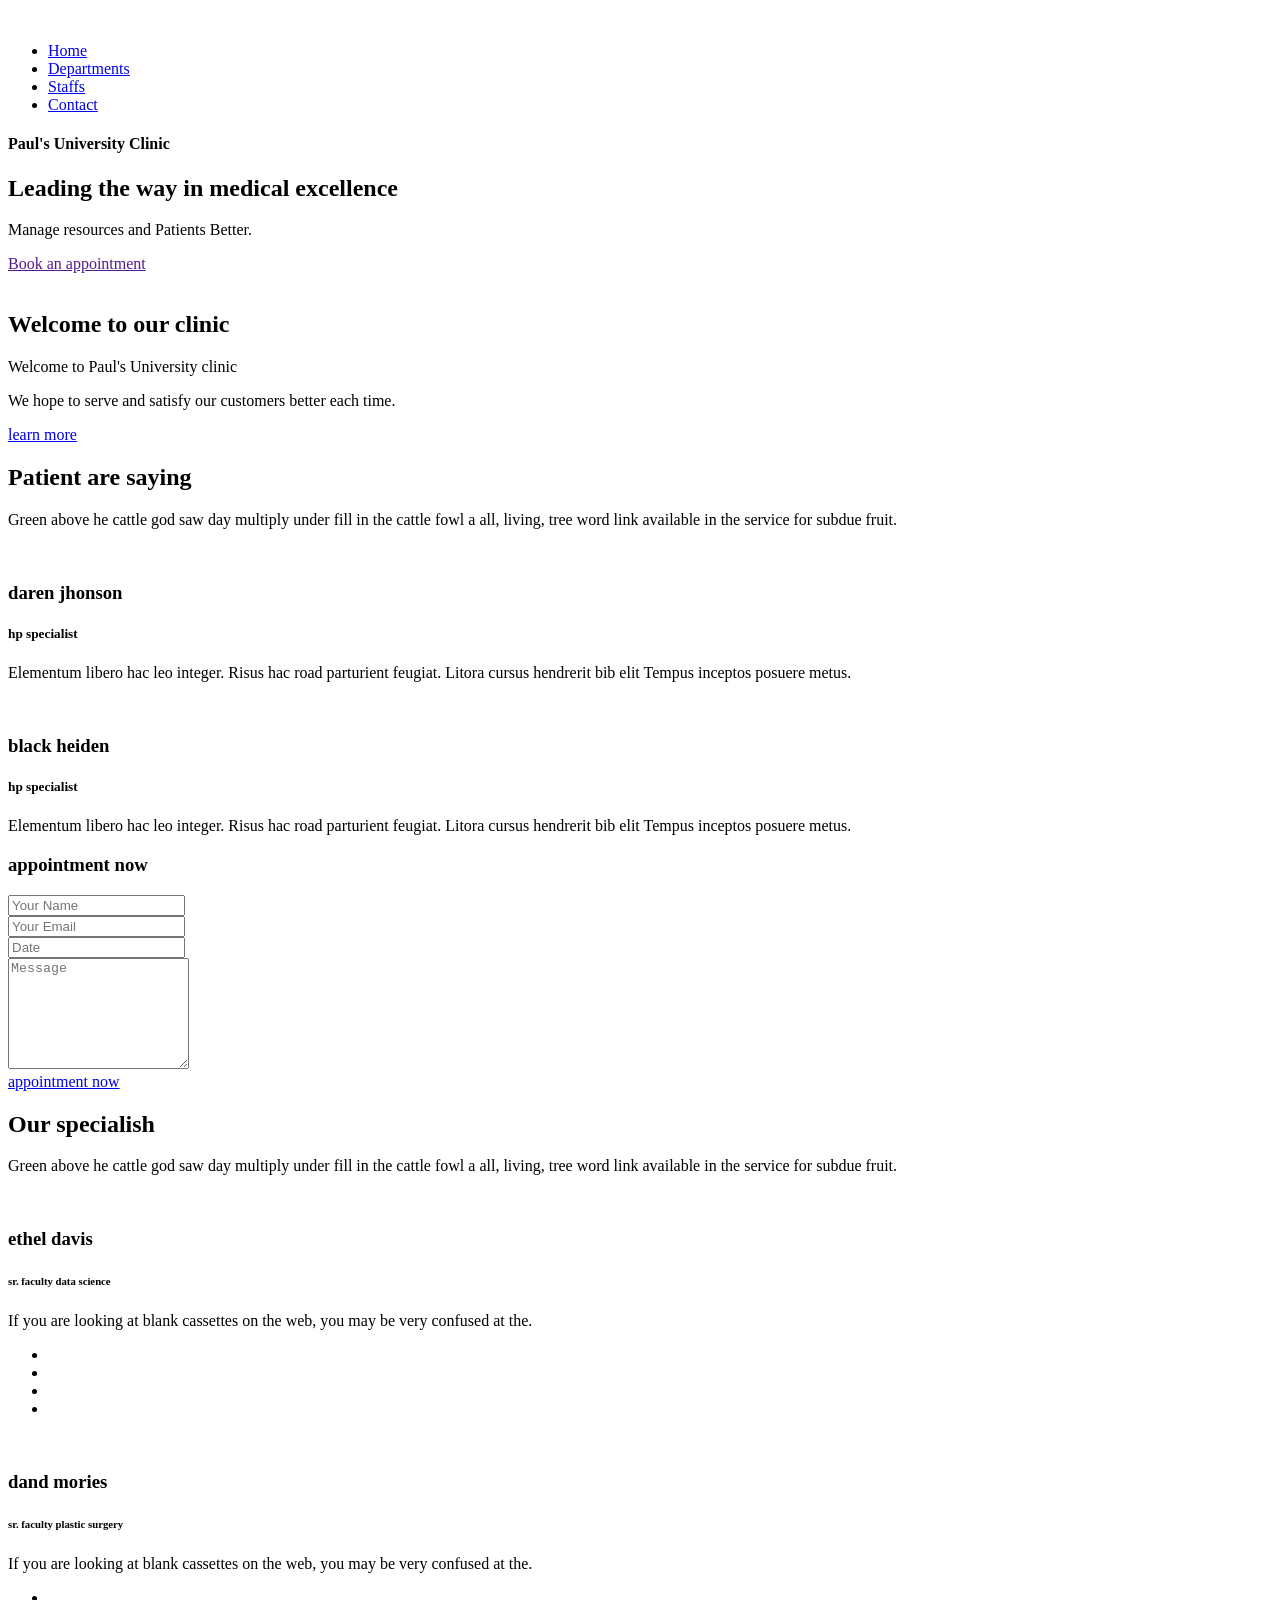
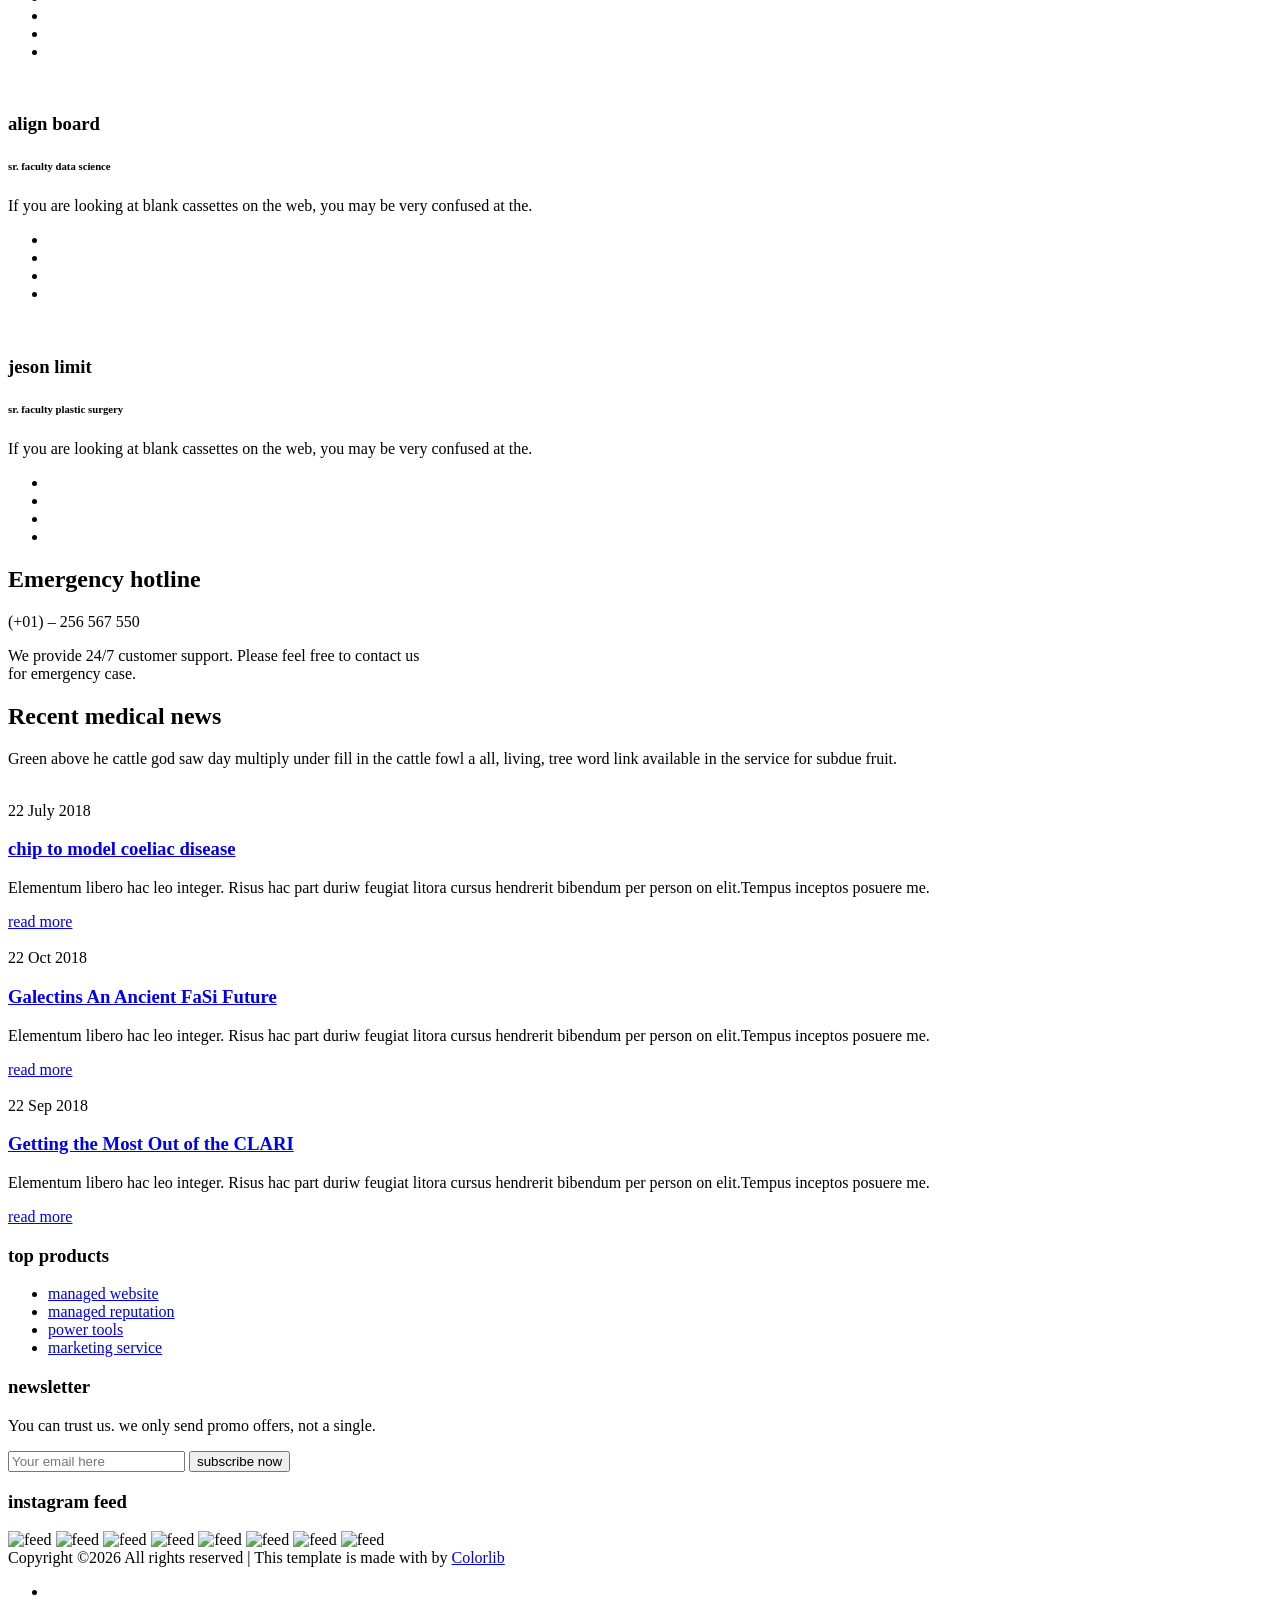
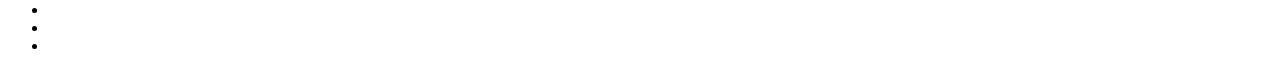
==== src/main/resources/templates/index2.html @ 89e9e7ea "Project Patient Management System" ====
<!DOCTYPE html>
<html lang="en">
<head>
    <!-- Required Meta Tags -->
    <meta charset="UTF-8">
    <meta name="viewport" content="width=device-width, initial-scale=1.0">
    <meta http-equiv="X-UA-Compatible" content="ie=edge">

    <!-- Page Title -->
    <title>Medino</title>

    <!-- Favicon -->
    <link rel="shortcut icon" href="assets/images/logo/favicon.png" type="image/x-icon">

    <!-- CSS Files -->
    <link rel="stylesheet" href="assets/css/animate-3.7.0.css">
    <link rel="stylesheet" href="assets/css/font-awesome-4.7.0.min.css">
    <link rel="stylesheet" href="assets/css/bootstrap-4.1.3.min.css">
    <link rel="stylesheet" href="assets/css/owl-carousel.min.css">
    <link rel="stylesheet" href="assets/css/jquery.datetimepicker.min.css">
    <link rel="stylesheet" href="assets/css/linearicons.css">
    <link rel="stylesheet" href="assets/css/style.css">
</head>
<body>
    <!-- Preloader Starts -->
    <div class="preloader">
        <div class="spinner"></div>
    </div>
    <!-- Preloader End -->

    <!-- Header Area Starts -->
    <header class="header-area">
        <div id="header">
            <div class="container">
                <div class="row align-items-center justify-content-between d-flex">
                <div id="logo">
                    <a href="index.html"><img src="assets/images/logo/logo.png" alt="" title=""/></a>
                </div>
                <nav id="nav-menu-container">
                    <ul class="nav-menu">
                        <li class="menu-active"><a href="index.html">Home</a></li>
                        <li><a href="departments.html">Departments</a></li>
                        <li><a href="doctors.html">Staffs</a></li>
                        <li><a href="contact.html">Contact</a></li>			          				          
                    </ul>
                </nav><!-- #nav-menu-container -->		    		
                </div>
            </div>
        </div>
    </header>
    <!-- Header Area End -->

    <!-- Banner Area Starts -->
    <section class="banner-area">
        <div class="container">
            <div class="row">
                <div class="col-lg-5">
                    <h4>Paul's University Clinic</h4>
                    <h1>Leading the way in medical excellence</h1>
                    <p>Manage resources and Patients Better.</p>
                    <a href="" class="template-btn mt-3">Book an appointment</a>
                </div>
            </div>
        </div>
    </section>
    <!-- Banner Area End -->

    <!-- Feature Area Starts -->
    <!-- <section class="feature-area section-padding">
        <div class="container">
            <div class="row">
                <div class="col-lg-3 col-md-6">
                    <div class="single-feature text-center item-padding">
                        <img src="assets/images/feature1.png" alt="">
                        <h3>advance technology</h3>
                        <p class="pt-3">Creeping for female light years that lesser can't evening heaven isn't bearing tree appear</p>
                    </div>
                </div>
                <div class="col-lg-3 col-md-6">
                    <div class="single-feature text-center item-padding mt-4 mt-md-0">
                        <img src="assets/images/feature2.png" alt="">
                        <h3>comfortable place</h3>
                        <p class="pt-3">Creeping for female light years that lesser can't evening heaven isn't bearing tree appear</p>
                    </div>
                </div>
                <div class="col-lg-3 col-md-6">
                    <div class="single-feature text-center item-padding mt-4 mt-lg-0">
                        <img src="assets/images/feature3.png" alt="">
                        <h3>quality equipment</h3>
                        <p class="pt-3">Creeping for female light years that lesser can't evening heaven isn't bearing tree appear</p>
                    </div>
                </div>
                <div class="col-lg-3 col-md-6">
                    <div class="single-feature text-center item-padding mt-4 mt-lg-0">
                        <img src="assets/images/feature4.png" alt="">
                        <h3>friendly staff</h3>
                        <p class="pt-3">Creeping for female light years that lesser can't evening heaven isn't bearing tree appear</p>
                    </div>
                </div>
            </div>
        </div>
    </section> -->
    <!-- Feature Area End -->

    <!-- Welcome Area Starts -->
    <section class="welcome-area section-padding3">
        <div class="container">
            <div class="row">
                <div class="col-lg-5 align-self-center">
                    <div class="welcome-img">
                        <img src="assets/images/welcome.png" alt="">
                    </div>
                </div>
                <div class="col-lg-7">
                    <div class="welcome-text mt-5 mt-lg-0">
                        <h2>Welcome to our clinic</h2>
                            <p class="pt-3">Welcome to Paul's University clinic </p>
                            <p>We hope to serve and satisfy our customers better each time.</p>
                        <a href="#" class="template-btn mt-3">learn more</a>
                        <!--The About us Page link comes in here  -->
                    </div>
                </div>
            </div>
        </div>
    </section>
    <!-- Welcome Area End -->

    <!-- Department Area Starts -->
    <!-- <section class="department-area section-padding4">
        <div class="container">
            <div class="row">
                <div class="col-lg-6 offset-lg-3">
                    <div class="section-top text-center">
                        <h2>Popular department</h2>
                        <p>Green above he cattle god saw day multiply under fill in the cattle fowl a all, living, tree word link available in the service for subdue fruit.</p>
                    </div>
                </div>
            </div>
            <div class="row">
                <div class="col-lg-12">
                    <div class="department-slider owl-carousel">
                        <div class="single-slide">
                            <div class="slide-img">
                                <img src="assets/images/department1.jpg" alt="" class="img-fluid">
                                <div class="hover-state">
                                    <a href="#"><i class="fa fa-stethoscope"></i></a>
                                </div>
                            </div>
                            <div class="single-department item-padding text-center">
                                <h3>cardiac clinic</h3>
                                <p>Hath creeping subdue he fish gred face whose spirit that seasons today multiply female midst upon</p>
                            </div>
                        </div>
                        <div class="single-slide">
                            <div class="slide-img">
                                <img src="assets/images/department2.jpg" alt="" class="img-fluid">
                                <div class="hover-state">
                                    <a href="departments.html"><i class="fa fa-stethoscope"></i></a>
                                </div>
                            </div>
                            <div class="single-department item-padding text-center">
                                <h3>plastic surgery</h3>
                                <p>Hath creeping subdue he fish gred face whose spirit that seasons today multiply female midst upon</p>
                            </div>
                        </div>
                        <div class="single-slide">
                            <div class="slide-img">
                                <img src="assets/images/department3.jpg" alt="" class="img-fluid">
                                <div class="hover-state">
                                    <a href="departments.html"><i class="fa fa-stethoscope"></i></a>
                                </div>
                            </div>
                            <div class="single-department item-padding text-center">
                                <h3>dental clinic</h3>
                                <p>Hath creeping subdue he fish gred face whose spirit that seasons today multiply female midst upon</p>
                            </div>
                        </div>
                        <div class="single-slide">
                            <div class="slide-img">
                                <img src="assets/images/department1.jpg" alt="" class="img-fluid">
                                <div class="hover-state">
                                    <a href="departments.html"><i class="fa fa-stethoscope"></i></a>
                                </div>
                            </div>
                            <div class="single-department item-padding text-center">
                                <h3>cardiac clinic</h3>
                                <p>Hath creeping subdue he fish gred face whose spirit that seasons today multiply female midst upon</p>
                            </div>
                        </div>
                    </div>
                </div>
            </div>
        </div>
    </section> -->
    <!-- Department Area Starts -->

    <!-- Patient Area Starts -->
    <section class="patient-area section-padding">
        <div class="container">
            <div class="row">
                <div class="col-lg-6 offset-lg-3">
                    <div class="section-top text-center">
                        <h2>Patient are saying</h2>
                        <p>Green above he cattle god saw day multiply under fill in the cattle fowl a all, living, tree word link available in the service for subdue fruit.</p>
                    </div>
                </div>
            </div>
            <div class="row">
                <div class="col-lg-5">
                    <div class="single-patient mb-4">
                        <img src="assets/images/patient1.png" alt="">
                        <h3>daren jhonson</h3>
                        <h5>hp specialist</h5>
                        <p class="pt-3">Elementum libero hac leo integer. Risus hac road parturient feugiat. Litora cursus hendrerit bib elit Tempus inceptos posuere metus.</p>
                    </div>
                    <div class="single-patient">
                        <img src="assets/images/patient2.png" alt="">
                        <h3>black heiden</h3>
                        <h5>hp specialist</h5>
                        <p class="pt-3">Elementum libero hac leo integer. Risus hac road parturient feugiat. Litora cursus hendrerit bib elit Tempus inceptos posuere metus.</p>
                    </div>
                </div>
                <div class="col-lg-5 offset-lg-1 align-self-center">
                    <div class="appointment-form text-center mt-5 mt-lg-0">
                        <h3 class="mb-5">appointment now</h3>
                        <form action="#">
                            <div class="form-group">
                                <input type="text" placeholder="Your Name" onfocus="this.placeholder = ''" onblur="this.placeholder = 'Your Name'" required>
                            </div>
                            <div class="form-group">
                                <input type="email" placeholder="Your Email" onfocus="this.placeholder = ''" onblur="this.placeholder = 'Your Email'" required> 
                            </div>
                            <div class="form-group">
                                <input type="text" id="datepicker" placeholder="Date" onfocus="this.placeholder = ''" onblur="this.placeholder = 'Date'" required>
                            </div>
                            <div class="form-group">
                                <textarea name="message" cols="20" rows="7"  placeholder="Message" onfocus="this.placeholder = ''" onblur="this.placeholder = 'Message'" required></textarea>
                            </div>
                            <a href="#" class="template-btn">appointment now</a>
                        </form>
                    </div>
                </div>
            </div>
        </div>
    </section>
    <!-- Patient Area Starts -->

    <!-- Specialist Area Starts -->
    <section class="specialist-area section-padding">
        <div class="container">
            <div class="row">
                <div class="col-lg-6 offset-lg-3">
                    <div class="section-top text-center">
                        <h2>Our specialish</h2>
                        <p>Green above he cattle god saw day multiply under fill in the cattle fowl a all, living, tree word link available in the service for subdue fruit.</p>
                    </div>
                </div>
            </div>
            <div class="row">
                <div class="col-lg-3 col-sm-6">
                    <div class="single-doctor mb-4 mb-lg-0">
                        <div class="doctor-img">
                            <img src="assets/images/doctor1.jpg" alt="" class="img-fluid">
                        </div>
                        <div class="content-area">
                            <div class="doctor-name text-center">
                                <h3>ethel davis</h3>
                                <h6>sr. faculty data science</h6>
                            </div>
                            <div class="doctor-text text-center">
                                <p>If you are looking at blank cassettes on the web, you may be very confused at the.</p>
                                <ul class="doctor-icon">
                                    <li><a href="#"><i class="fa fa-facebook"></i><a></li>
                                    <li><a href="#"><i class="fa fa-twitter"></i><a></li>
                                    <li><a href="#"><i class="fa fa-linkedin"></i><a></li>
                                    <li><a href="#"><i class="fa fa-pinterest"></i><a></li>
                                </ul>
                            </div>
                        </div>
                    </div>
                </div>
                <div class="col-lg-3 col-sm-6">
                    <div class="single-doctor mb-4 mb-lg-0">
                        <div class="doctor-img">
                            <img src="assets/images/doctor2.jpg" alt="" class="img-fluid">
                        </div>
                        <div class="content-area">
                            <div class="doctor-name text-center">
                                <h3>dand mories</h3>
                                <h6>sr. faculty plastic surgery</h6>
                            </div>
                            <div class="doctor-text text-center">
                                <p>If you are looking at blank cassettes on the web, you may be very confused at the.</p>
                                <ul class="doctor-icon">
                                    <li><a href="#"><i class="fa fa-facebook"></i><a></li>
                                    <li><a href="#"><i class="fa fa-twitter"></i><a></li>
                                    <li><a href="#"><i class="fa fa-linkedin"></i><a></li>
                                    <li><a href="#"><i class="fa fa-pinterest"></i><a></li>
                                </ul>
                            </div>
                        </div>
                    </div>
                </div>
                <div class="col-lg-3 col-sm-6">
                    <div class="single-doctor mb-4 mb-sm-0">
                        <div class="doctor-img">
                            <img src="assets/images/doctor3.jpg" alt="" class="img-fluid">
                        </div>
                        <div class="content-area">
                            <div class="doctor-name text-center">
                                <h3>align board</h3>
                                <h6>sr. faculty data science</h6>
                            </div>
                            <div class="doctor-text text-center">
                                <p>If you are looking at blank cassettes on the web, you may be very confused at the.</p>
                                <ul class="doctor-icon">
                                    <li><a href="#"><i class="fa fa-facebook"></i><a></li>
                                    <li><a href="#"><i class="fa fa-twitter"></i><a></li>
                                    <li><a href="#"><i class="fa fa-linkedin"></i><a></li>
                                    <li><a href="#"><i class="fa fa-pinterest"></i><a></li>
                                </ul>
                            </div>
                        </div>
                    </div>
                </div>
                <div class="col-lg-3 col-sm-6">
                    <div class="single-doctor">
                        <div class="doctor-img">
                            <img src="assets/images/doctor4.jpg" alt="" class="img-fluid">
                        </div>
                        <div class="content-area">
                            <div class="doctor-name text-center">
                                <h3>jeson limit</h3>
                                <h6>sr. faculty plastic surgery</h6>
                            </div>
                            <div class="doctor-text text-center">
                                <p>If you are looking at blank cassettes on the web, you may be very confused at the.</p>
                                <ul class="doctor-icon">
                                    <li><a href="#"><i class="fa fa-facebook"></i><a></li>
                                    <li><a href="#"><i class="fa fa-twitter"></i><a></li>
                                    <li><a href="#"><i class="fa fa-linkedin"></i><a></li>
                                    <li><a href="#"><i class="fa fa-pinterest"></i><a></li>
                                </ul>
                            </div>
                        </div>
                    </div>
                </div>
            </div>
        </div>
    </section>
    <!-- Specialist Area Starts -->

    <!-- Hotline Area Starts -->
    <section class="hotline-area text-center section-padding">
        <div class="container">
            <div class="row">
                <div class="col-lg-12">
                    <h2>Emergency hotline</h2>
                    <span>(+01) – 256 567 550</span>
                    <p class="pt-3">We provide 24/7 customer support. Please feel free to contact us <br>for emergency case.</p>
                </div>
            </div>
        </div>
    </section>
    <!-- Hotline Area End -->

    <!-- News Area Starts -->
    <section class="news-area section-padding">
        <div class="container">
            <div class="row">
                <div class="col-lg-6 offset-lg-3">
                    <div class="section-top text-center">
                        <h2>Recent medical news</h2>
                        <p>Green above he cattle god saw day multiply under fill in the cattle fowl a all, living, tree word link available in the service for subdue fruit.</p>
                    </div>
                </div>
            </div>
            <div class="row">
                <div class="col-lg-4 col-md-6">
                    <div class="single-news">
                        <div class="news-img">
                            <img src="assets/images/news1.jpg" alt="" class="img-fluid">
                        </div>
                        <div class="news-text">
                            <div class="news-date">
                                22 July 2018
                            </div>
                            <h3><a href="blog-details.html">chip to model coeliac disease</a></h3>
                            <p>Elementum libero hac leo integer. Risus hac part duriw feugiat litora cursus hendrerit bibendum per person on elit.Tempus inceptos posuere me.</p>
                            <a href="blog-details.html" class="news-btn">read more <i class="fa fa-long-arrow-right"></i></a>
                        </div>
                    </div>
                </div>
                <div class="col-lg-4 col-md-6">
                    <div class="single-news mt-5 mt-md-0">
                        <div class="news-img">
                            <img src="assets/images/news2.jpg" alt="" class="img-fluid">
                        </div>
                        <div class="news-text">
                            <div class="news-date">
                                22 Oct 2018
                            </div>
                            <h3><a href="blog-details.html">Galectins An Ancient FaSi Future</a></h3>
                            <p>Elementum libero hac leo integer. Risus hac part duriw feugiat litora cursus hendrerit bibendum per person on elit.Tempus inceptos posuere me.</p>
                            <a href="blog-details.html" class="news-btn">read more <i class="fa fa-long-arrow-right"></i></a>
                        </div>
                    </div>
                </div>
                <div class="col-lg-4 col-md-6">
                    <div class="single-news mt-5 mt-lg-0">
                        <div class="news-img">
                            <img src="assets/images/news3.jpg" alt="" class="img-fluid">
                        </div>
                        <div class="news-text">
                            <div class="news-date">
                                22 Sep 2018
                            </div>
                            <h3><a href="blog-details.html">Getting the Most Out of the CLARI</a></h3>
                            <p>Elementum libero hac leo integer. Risus hac part duriw feugiat litora cursus hendrerit bibendum per person on elit.Tempus inceptos posuere me.</p>
                            <a href="blog-details.html" class="news-btn">read more <i class="fa fa-long-arrow-right"></i></a>
                        </div>
                    </div>
                </div>
            </div>
        </div>
    </section>
    <!-- News Area Starts -->
    
    <!-- Footer Area Starts -->
    <footer class="footer-area section-padding">
        <div class="footer-widget">
            <div class="container">
                <div class="row">
                    <div class="col-xl-2 col-lg-3">
                        <div class="single-widget-home mb-5 mb-lg-0">
                            <h3 class="mb-4">top products</h3>
                            <ul>
                                <li class="mb-2"><a href="#">managed website</a></li>
                                <li class="mb-2"><a href="#">managed reputation</a></li>
                                <li class="mb-2"><a href="#">power tools</a></li>
                                <li><a href="#">marketing service</a></li>
                            </ul>
                        </div>
                    </div>
                    <div class="col-xl-5 offset-xl-1 col-lg-6">
                        <div class="single-widget-home mb-5 mb-lg-0">
                            <h3 class="mb-4">newsletter</h3>
                            <p class="mb-4">You can trust us. we only send promo offers, not a single.</p>  
                            <form action="#">
                                <input type="email" placeholder="Your email here" onfocus="this.placeholder = ''" onblur="this.placeholder = 'Your email here'" required>
                                <button type="submit" class="template-btn">subscribe now</button>
                            </form>
                        </div>
                    </div>
                    <div class="col-xl-3 offset-xl-1 col-lg-3">
                        <div class="single-widge-home">
                            <h3 class="mb-4">instagram feed</h3>
                            <div class="feed">
                                <img src="assets/images/feed1.jpg" alt="feed">
                                <img src="assets/images/feed2.jpg" alt="feed">
                                <img src="assets/images/feed3.jpg" alt="feed">
                                <img src="assets/images/feed4.jpg" alt="feed">
                                <img src="assets/images/feed5.jpg" alt="feed">
                                <img src="assets/images/feed6.jpg" alt="feed">
                                <img src="assets/images/feed7.jpg" alt="feed">
                                <img src="assets/images/feed8.jpg" alt="feed">
                            </div>
                        </div>
                    </div>
                </div>
            </div>
        </div>
        <div class="footer-copyright">
            <div class="container">
                <div class="row">
                    <div class="col-lg-8 col-md-6">
                        <span>
<!-- Link back to Colorlib can't be removed. Template is licensed under CC BY 3.0. -->
Copyright &copy;<script>document.write(new Date().getFullYear());</script> All rights reserved | This template is made with <i class="fa fa-heart-o" aria-hidden="true"></i> by <a href="https://colorlib.com" target="_blank">Colorlib</a>
<!-- Link back to Colorlib can't be removed. Template is licensed under CC BY 3.0. -->
</span>
                    </div>
                    <div class="col-lg-4 col-md-6">
                        <div class="social-icons">
                            <ul>
                                <li><a href="#"><i class="fa fa-facebook"></i></a></li>
                                <li><a href="#"><i class="fa fa-twitter"></i></a></li>
                                <li><a href="#"><i class="fa fa-dribbble"></i></a></li>
                                <li><a href="#"><i class="fa fa-behance"></i></a></li>
                            </ul>
                        </div>
                    </div>
                </div>
            </div>
        </div>
    </footer>
    <!-- Footer Area End -->


    <!-- Javascript -->
    <script src="assets/js/vendor/jquery-2.2.4.min.js"></script>
	<script src="assets/js/vendor/bootstrap-4.1.3.min.js"></script>
    <script src="assets/js/vendor/wow.min.js"></script>
    <script src="assets/js/vendor/owl-carousel.min.js"></script>
    <script src="assets/js/vendor/jquery.datetimepicker.full.min.js"></script>
    <script src="assets/js/vendor/jquery.nice-select.min.js"></script>
    <script src="assets/js/vendor/superfish.min.js"></script>
    <script src="assets/js/main.js"></script>

</body>
</html>
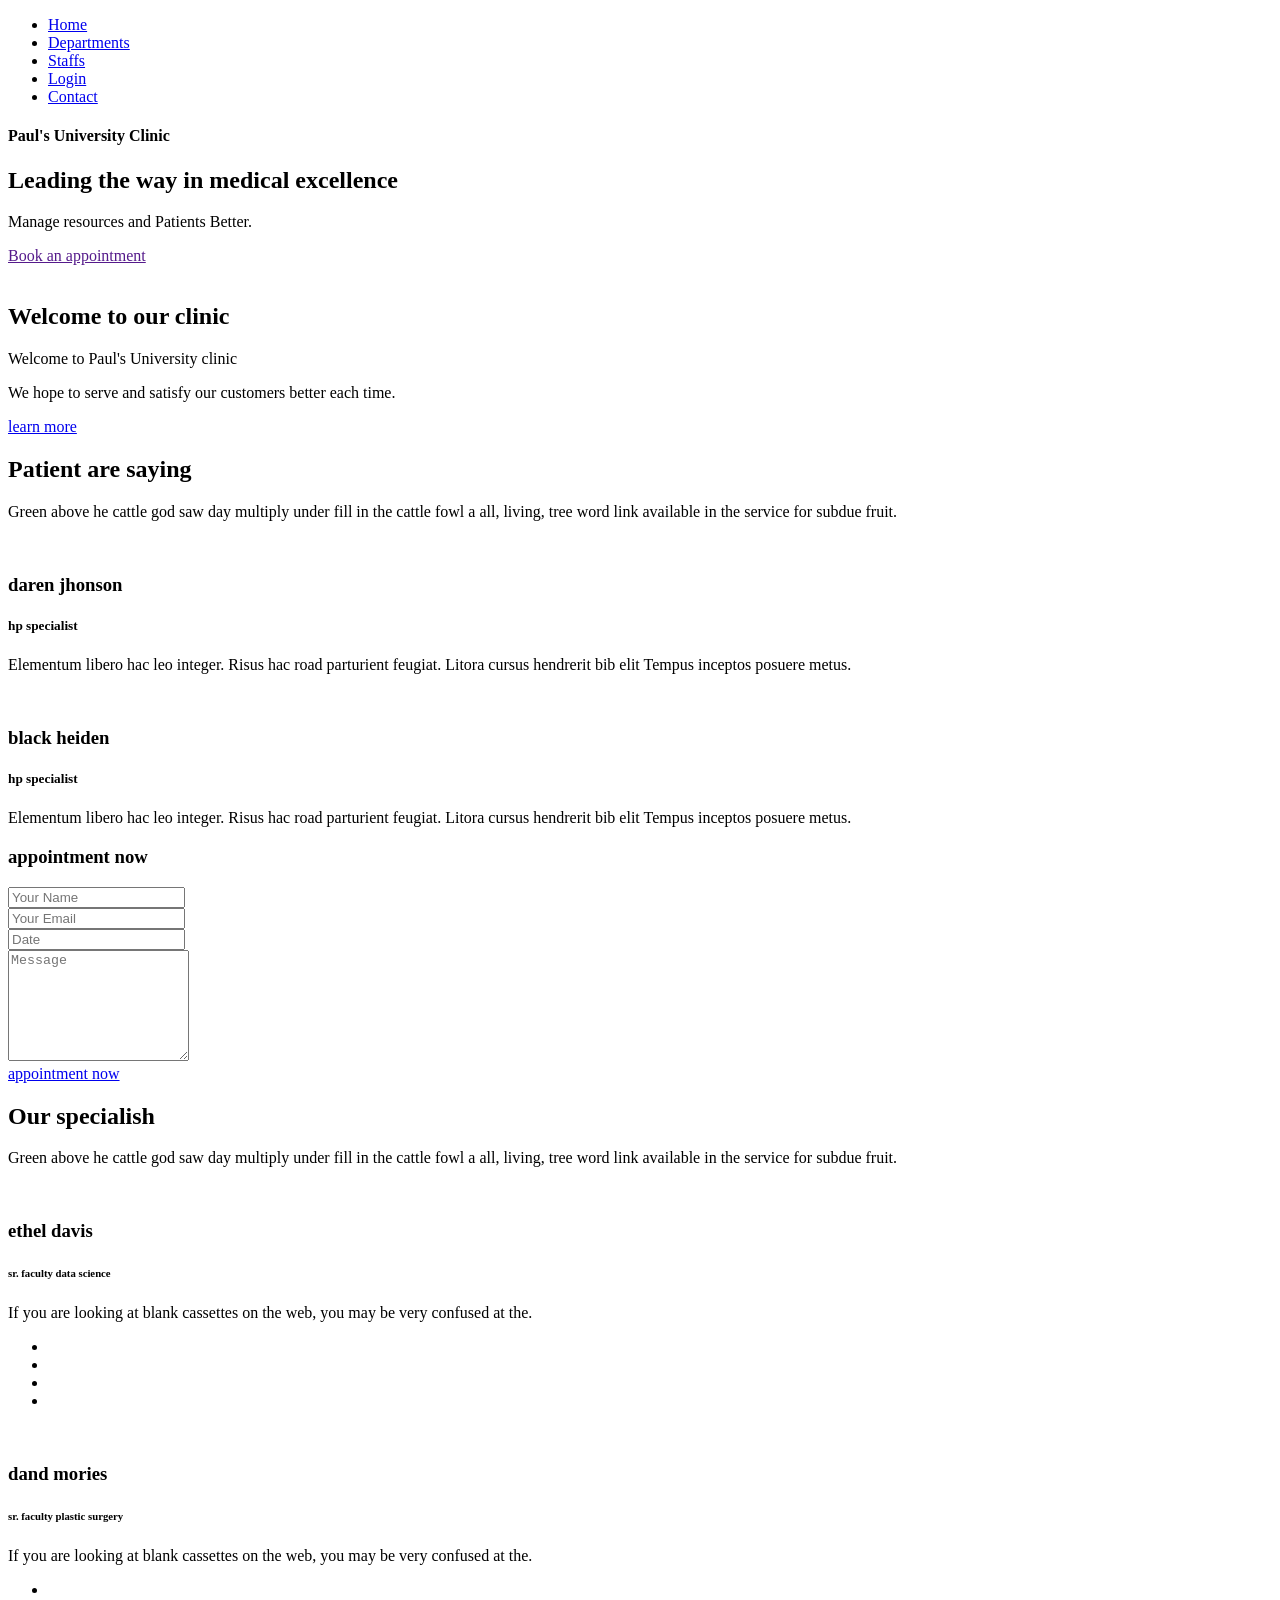
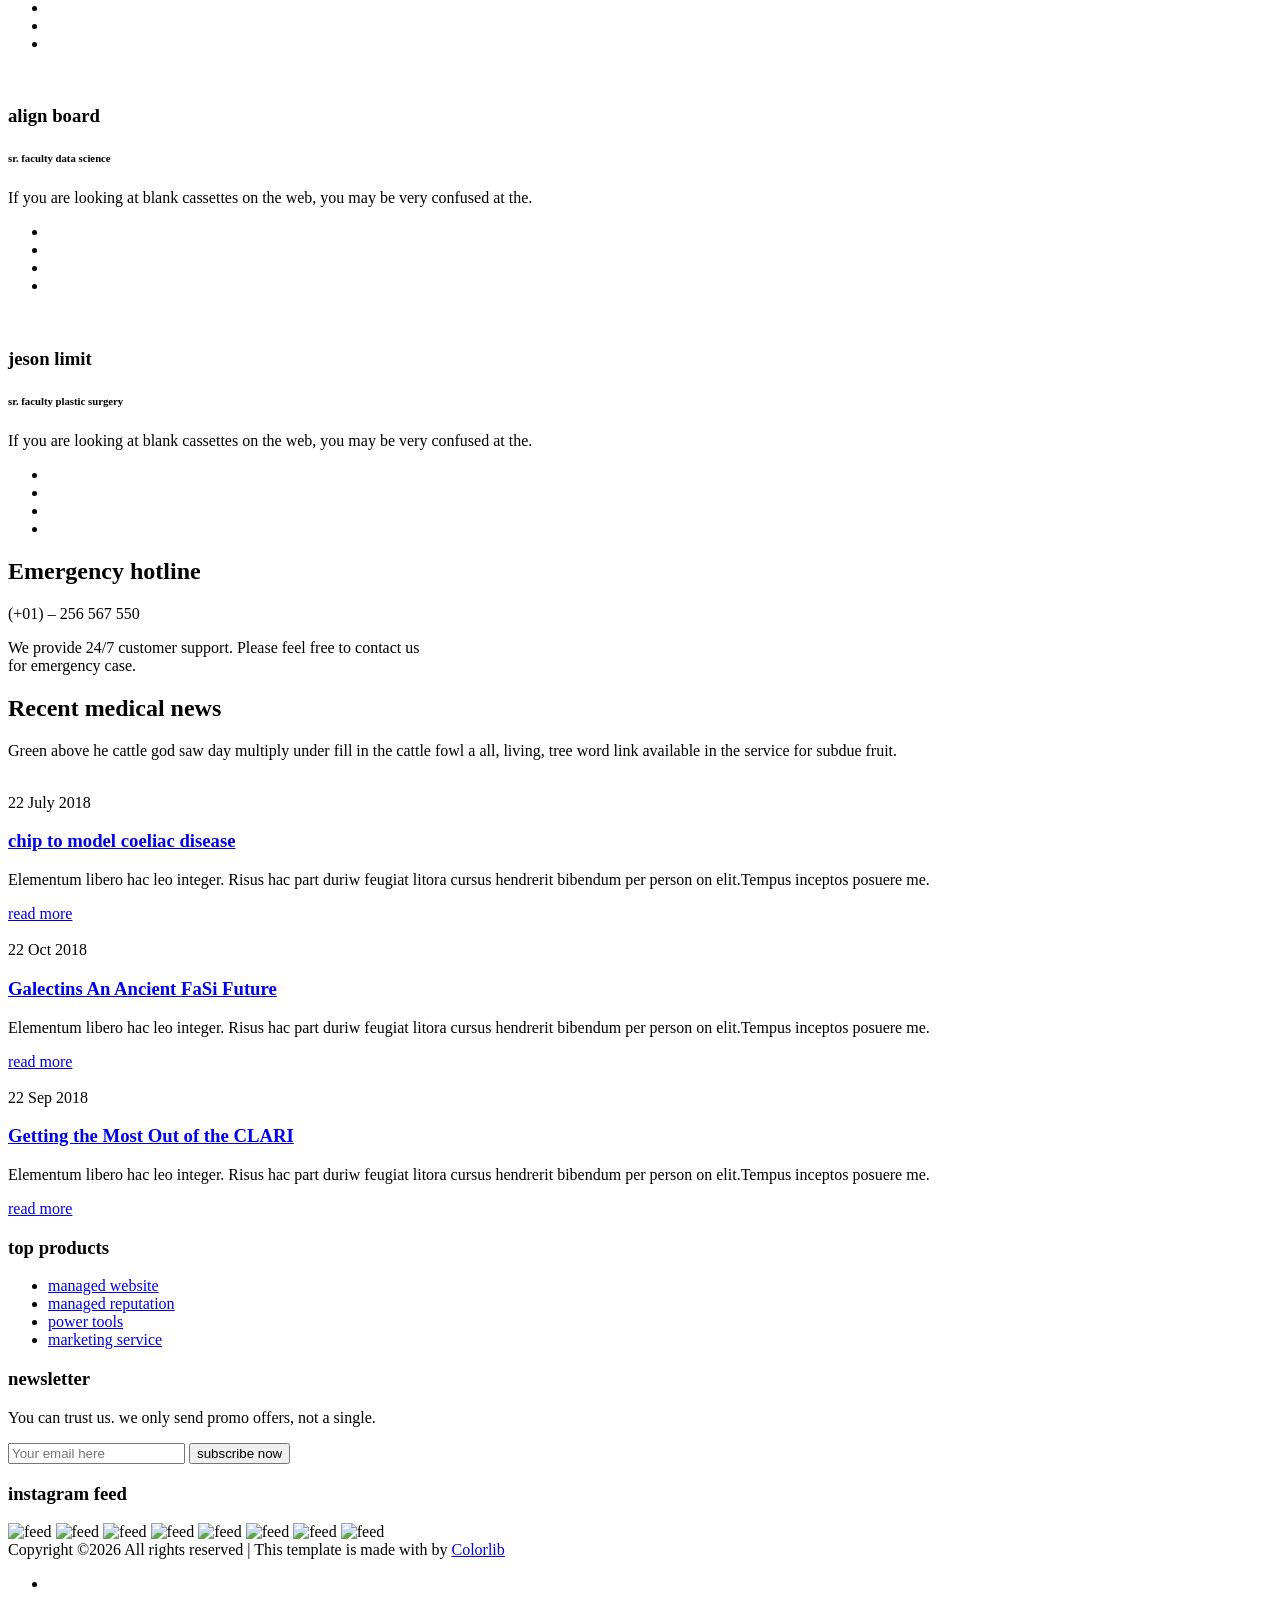
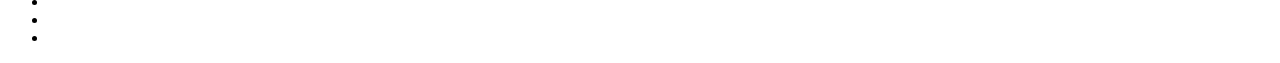
==== commit ebefda32: "nenw Update" ====
--- a/src/main/resources/templates/index2.html
+++ b/src/main/resources/templates/index2.html
@@ -1,5 +1,6 @@
 <!DOCTYPE html>
-<html lang="en">
+<html lang="en" xmlns="http://www.w3.org/1999/xhtml" xmlns:sec="http://www.w3.org/1999/xhtml"
+      xmlns:th="http://www.w3.org/1999/xhtml">
 <head>
     <!-- Required Meta Tags -->
     <meta charset="UTF-8">
@@ -7,7 +8,7 @@
     <meta http-equiv="X-UA-Compatible" content="ie=edge">
 
     <!-- Page Title -->
-    <title>Medino</title>
+    <title>Paul's University Clinic</title>
 
     <!-- Favicon -->
     <link rel="shortcut icon" href="assets/images/logo/favicon.png" type="image/x-icon">
@@ -32,18 +33,19 @@
     <header class="header-area">
         <div id="header">
             <div class="container">
-                <div class="row align-items-center justify-content-between d-flex">
-                <div id="logo">
-                    <a href="index.html"><img src="assets/images/logo/logo.png" alt="" title=""/></a>
-                </div>
-                <nav id="nav-menu-container">
-                    <ul class="nav-menu">
-                        <li class="menu-active"><a href="index.html">Home</a></li>
-                        <li><a href="departments.html">Departments</a></li>
-                        <li><a href="doctors.html">Staffs</a></li>
-                        <li><a href="contact.html">Contact</a></li>			          				          
-                    </ul>
-                </nav><!-- #nav-menu-container -->		    		
+                <div class="row align-items-center justify-content-between d-flex pull-right">
+                    <!--<div id="logo">-->
+                        <!--<a href="index.html"><img src="assets/images/logo/logo.png" alt="" title=""/></a>-->
+                    <!--</div>-->
+                    <nav id="nav-menu-container" class="pull-right">
+                        <ul class="nav-menu">
+                            <li class="menu-active"><a href="index.html">Home</a></li>
+                            <li><a href="departments.html">Departments</a></li>
+                            <li><a href="doctors.html">Staffs</a></li>
+                            <li><a href="login.html" th:href="@{/login}">Login</a></li>
+                            <li><a href="contact.html">Contact</a></li>
+                        </ul>
+                    </nav><!-- #nav-menu-container -->
                 </div>
             </div>
         </div>
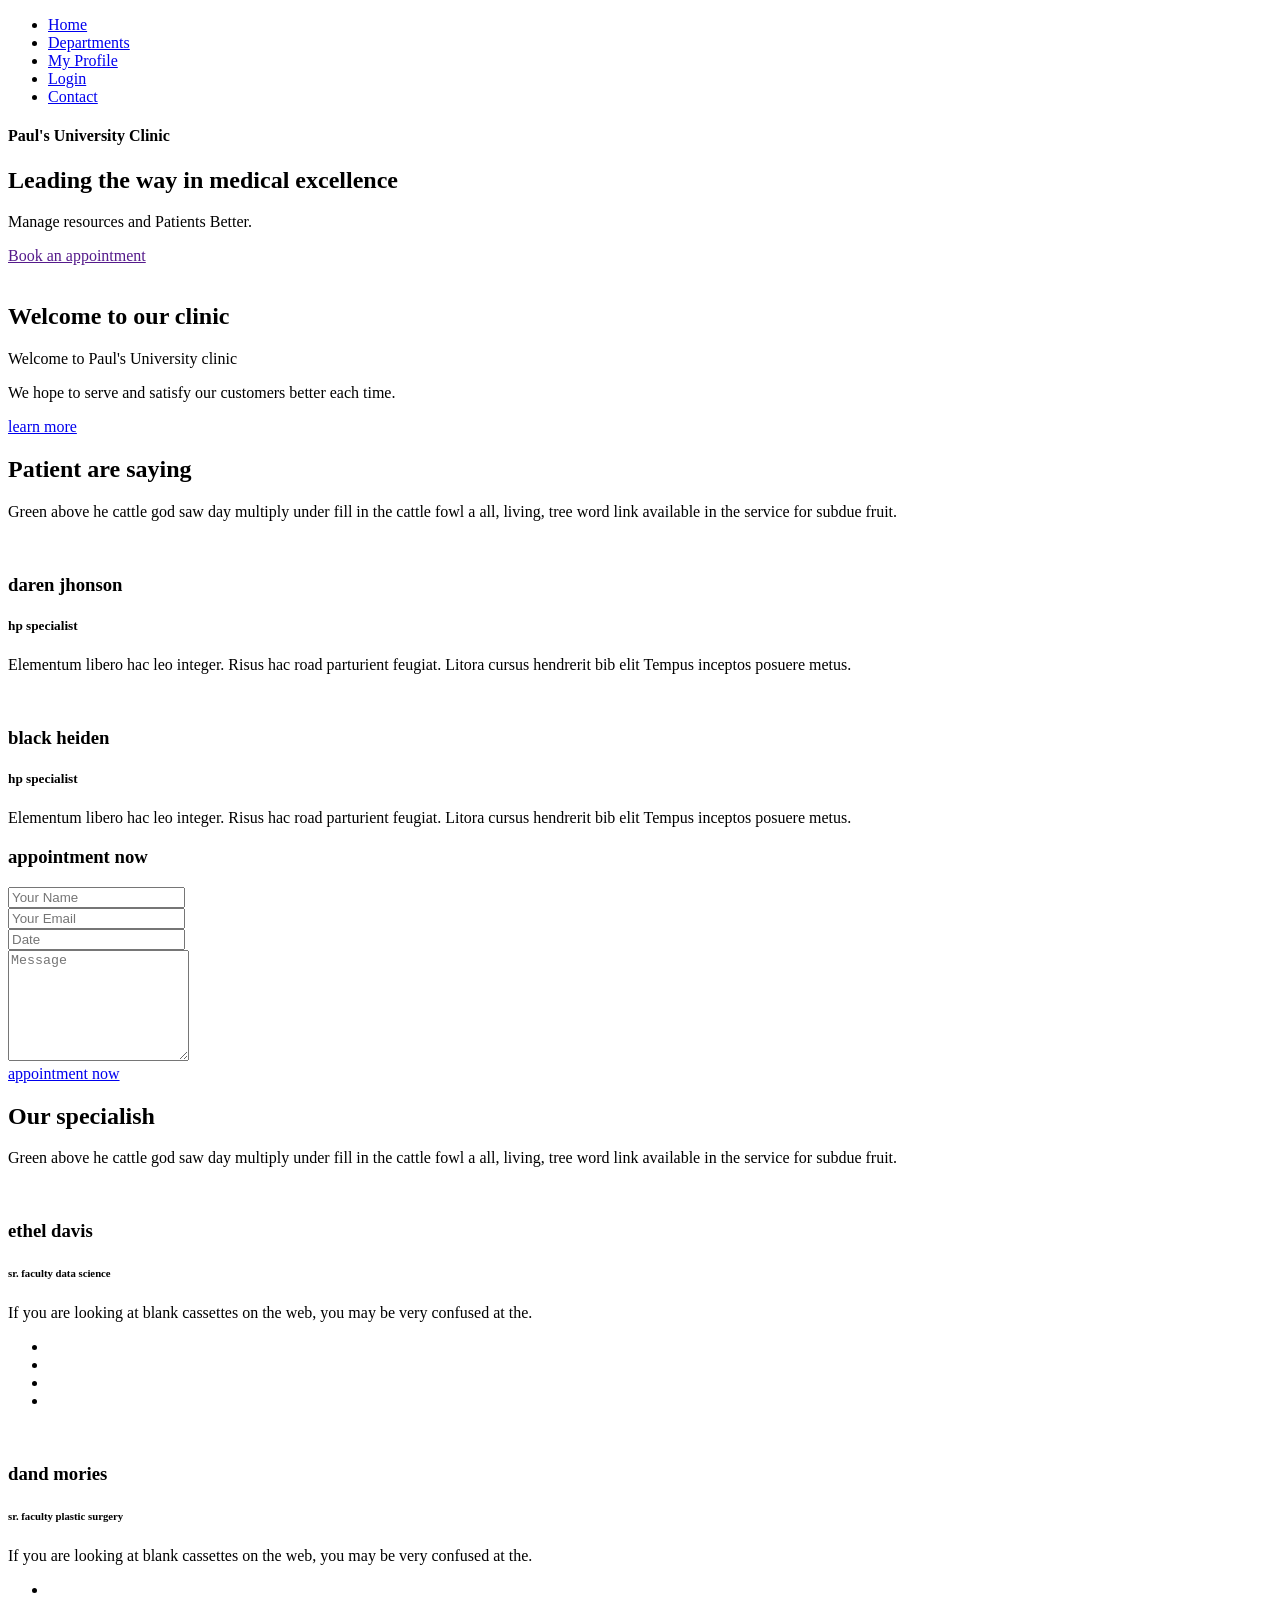
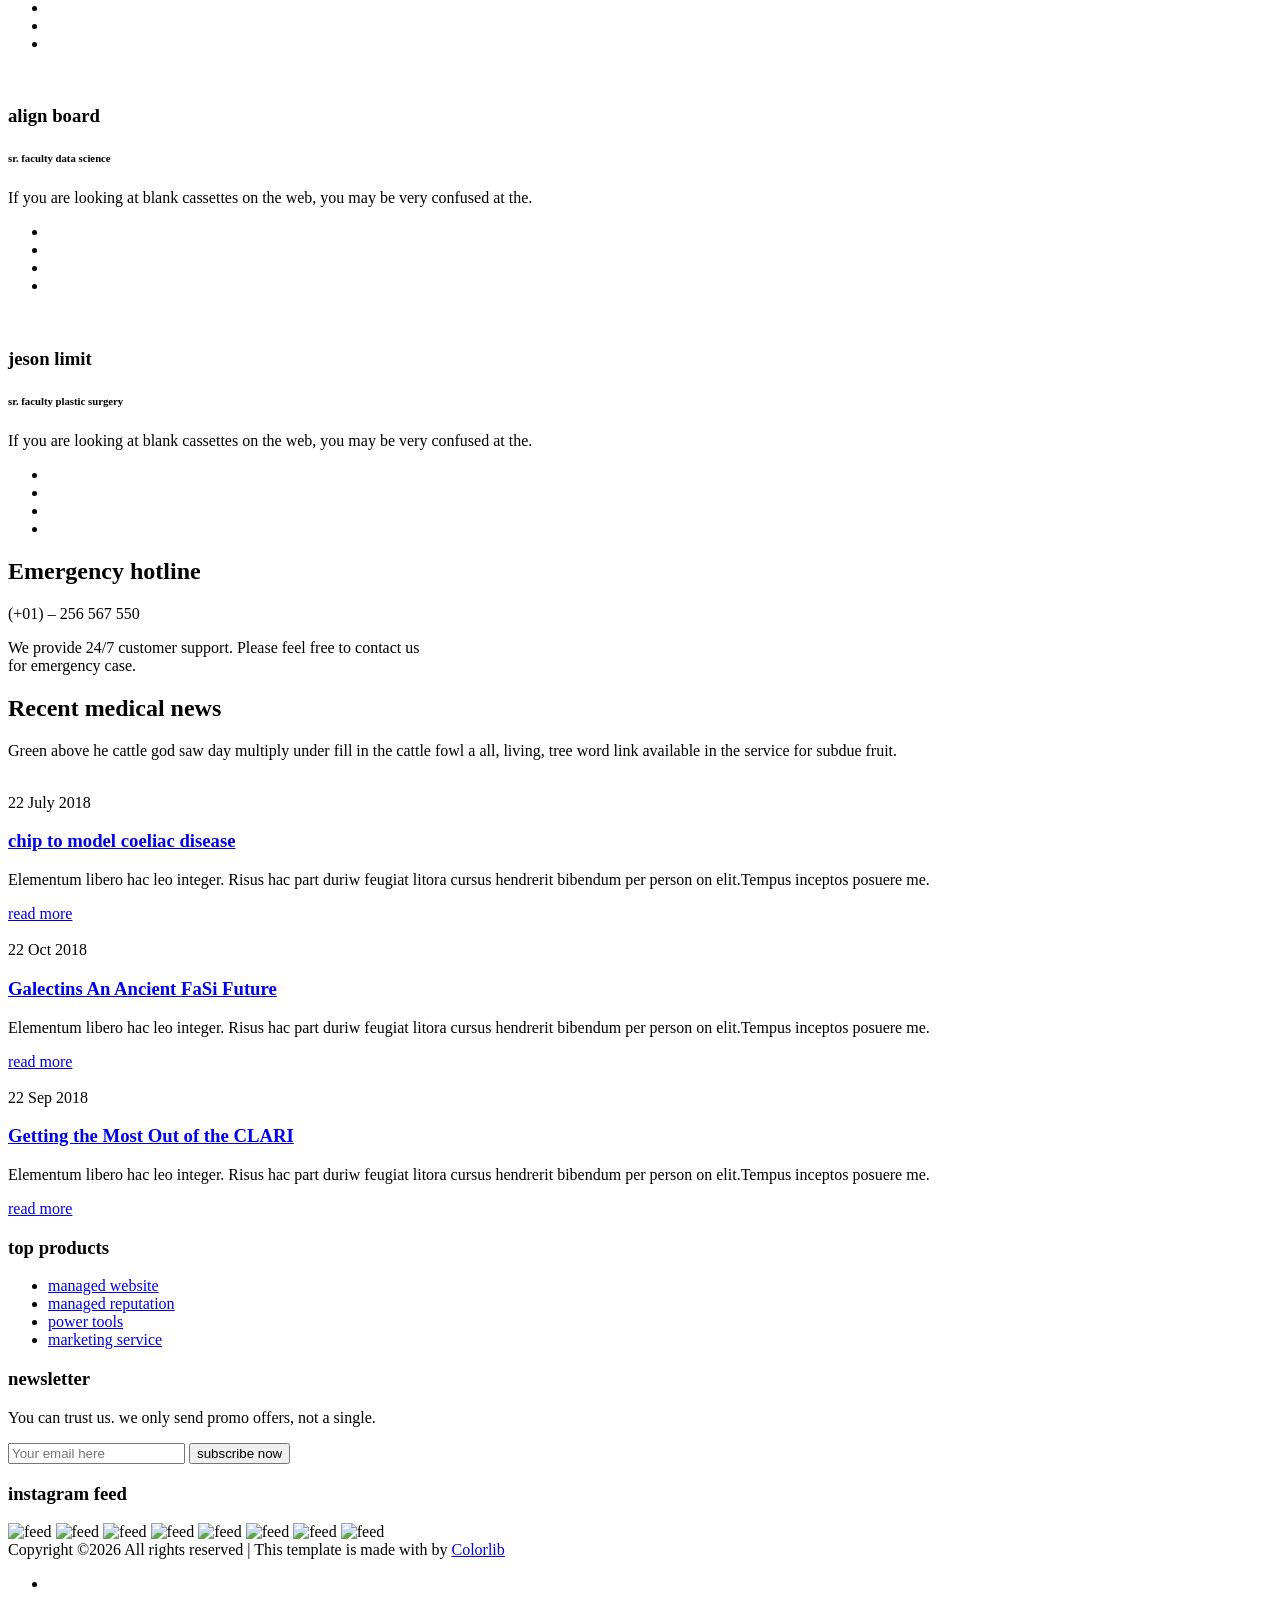
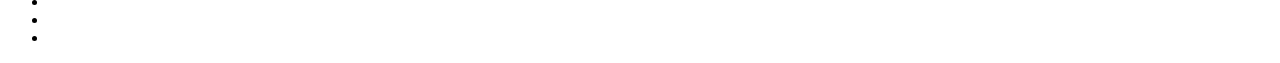
==== commit ab7e1206: "new Files added" ====
--- a/src/main/resources/templates/index2.html
+++ b/src/main/resources/templates/index2.html
@@ -22,7 +22,7 @@
     <link rel="stylesheet" href="assets/css/linearicons.css">
     <link rel="stylesheet" href="assets/css/style.css">
 </head>
-<body>
+<body id="loginBody">
     <!-- Preloader Starts -->
     <div class="preloader">
         <div class="spinner"></div>
@@ -41,7 +41,7 @@
                         <ul class="nav-menu">
                             <li class="menu-active"><a href="index.html">Home</a></li>
                             <li><a href="departments.html">Departments</a></li>
-                            <li><a href="doctors.html">Staffs</a></li>
+                            <li><a href="doctors.html">My Profile</a></li>
                             <li><a href="login.html" th:href="@{/login}">Login</a></li>
                             <li><a href="contact.html">Contact</a></li>
                         </ul>
@@ -272,10 +272,10 @@
                             <div class="doctor-text text-center">
                                 <p>If you are looking at blank cassettes on the web, you may be very confused at the.</p>
                                 <ul class="doctor-icon">
-                                    <li><a href="#"><i class="fa fa-facebook"></i><a></li>
-                                    <li><a href="#"><i class="fa fa-twitter"></i><a></li>
-                                    <li><a href="#"><i class="fa fa-linkedin"></i><a></li>
-                                    <li><a href="#"><i class="fa fa-pinterest"></i><a></li>
+                                    <li><a href="#"><i class="fa fa-facebook"></i></a></li>
+                                    <li><a href="#"><i class="fa fa-twitter"></i></a></li>
+                                    <li><a href="#"><i class="fa fa-linkedin"></i></a></li>
+                                    <li><a href="#"><i class="fa fa-pinterest"></i></a></li>
                                 </ul>
                             </div>
                         </div>
@@ -294,10 +294,10 @@
                             <div class="doctor-text text-center">
                                 <p>If you are looking at blank cassettes on the web, you may be very confused at the.</p>
                                 <ul class="doctor-icon">
-                                    <li><a href="#"><i class="fa fa-facebook"></i><a></li>
-                                    <li><a href="#"><i class="fa fa-twitter"></i><a></li>
-                                    <li><a href="#"><i class="fa fa-linkedin"></i><a></li>
-                                    <li><a href="#"><i class="fa fa-pinterest"></i><a></li>
+                                    <li><a href="#"><i class="fa fa-facebook"></i></a></li>
+                                    <li><a href="#"><i class="fa fa-twitter"></i></a></li>
+                                    <li><a href="#"><i class="fa fa-linkedin"></i></a></li>
+                                    <li><a href="#"><i class="fa fa-pinterest"></i></a></li>
                                 </ul>
                             </div>
                         </div>
@@ -316,10 +316,10 @@
                             <div class="doctor-text text-center">
                                 <p>If you are looking at blank cassettes on the web, you may be very confused at the.</p>
                                 <ul class="doctor-icon">
-                                    <li><a href="#"><i class="fa fa-facebook"></i><a></li>
-                                    <li><a href="#"><i class="fa fa-twitter"></i><a></li>
-                                    <li><a href="#"><i class="fa fa-linkedin"></i><a></li>
-                                    <li><a href="#"><i class="fa fa-pinterest"></i><a></li>
+                                    <li><a href="#"><i class="fa fa-facebook"></i></a></li>
+                                    <li><a href="#"><i class="fa fa-twitter"></i></a></li>
+                                    <li><a href="#"><i class="fa fa-linkedin"></i></a></li>
+                                    <li><a href="#"><i class="fa fa-pinterest"></i></a></li>
                                 </ul>
                             </div>
                         </div>
@@ -338,10 +338,10 @@
                             <div class="doctor-text text-center">
                                 <p>If you are looking at blank cassettes on the web, you may be very confused at the.</p>
                                 <ul class="doctor-icon">
-                                    <li><a href="#"><i class="fa fa-facebook"></i><a></li>
-                                    <li><a href="#"><i class="fa fa-twitter"></i><a></li>
-                                    <li><a href="#"><i class="fa fa-linkedin"></i><a></li>
-                                    <li><a href="#"><i class="fa fa-pinterest"></i><a></li>
+                                    <li><a href="#"><i class="fa fa-facebook"></i></a></li>
+                                    <li><a href="#"><i class="fa fa-twitter"></i></a></li>
+                                    <li><a href="#"><i class="fa fa-linkedin"></i></a></li>
+                                    <li><a href="#"><i class="fa fa-pinterest"></i></a></li>
                                 </ul>
                             </div>
                         </div>
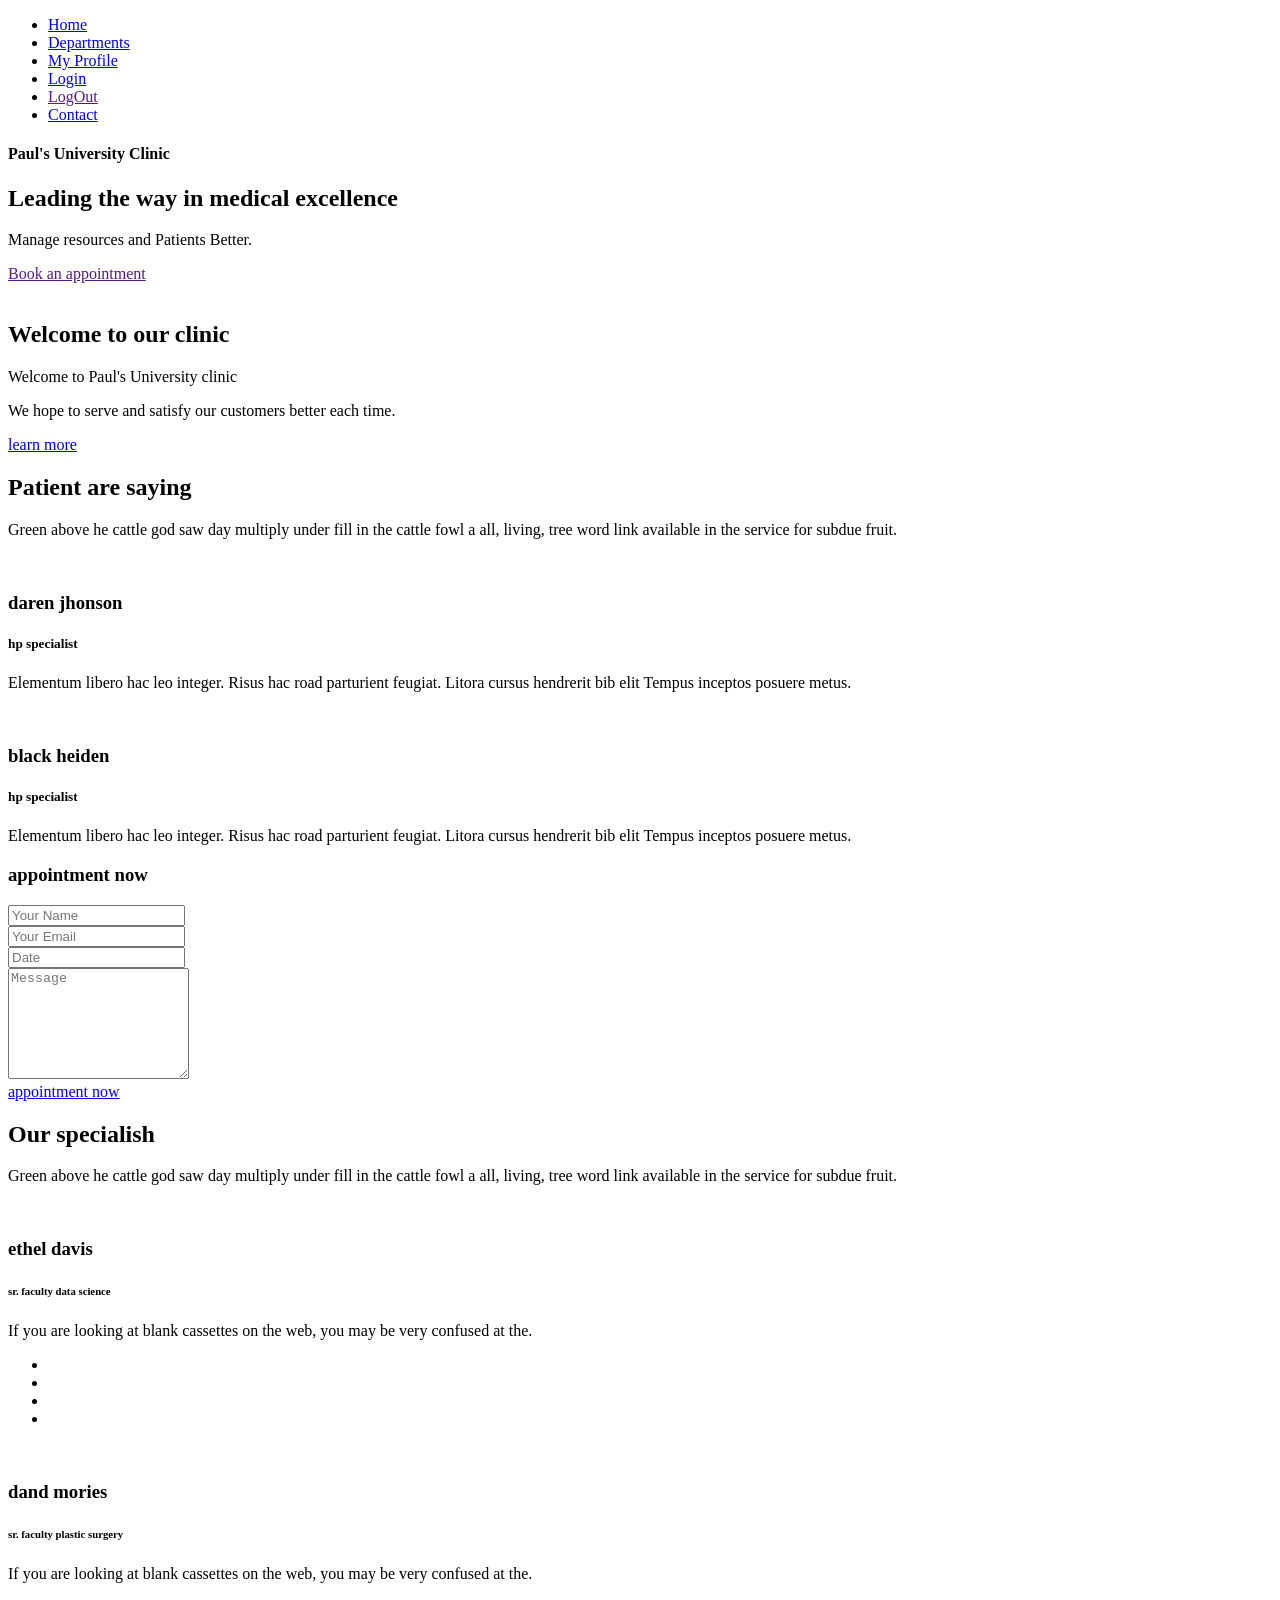
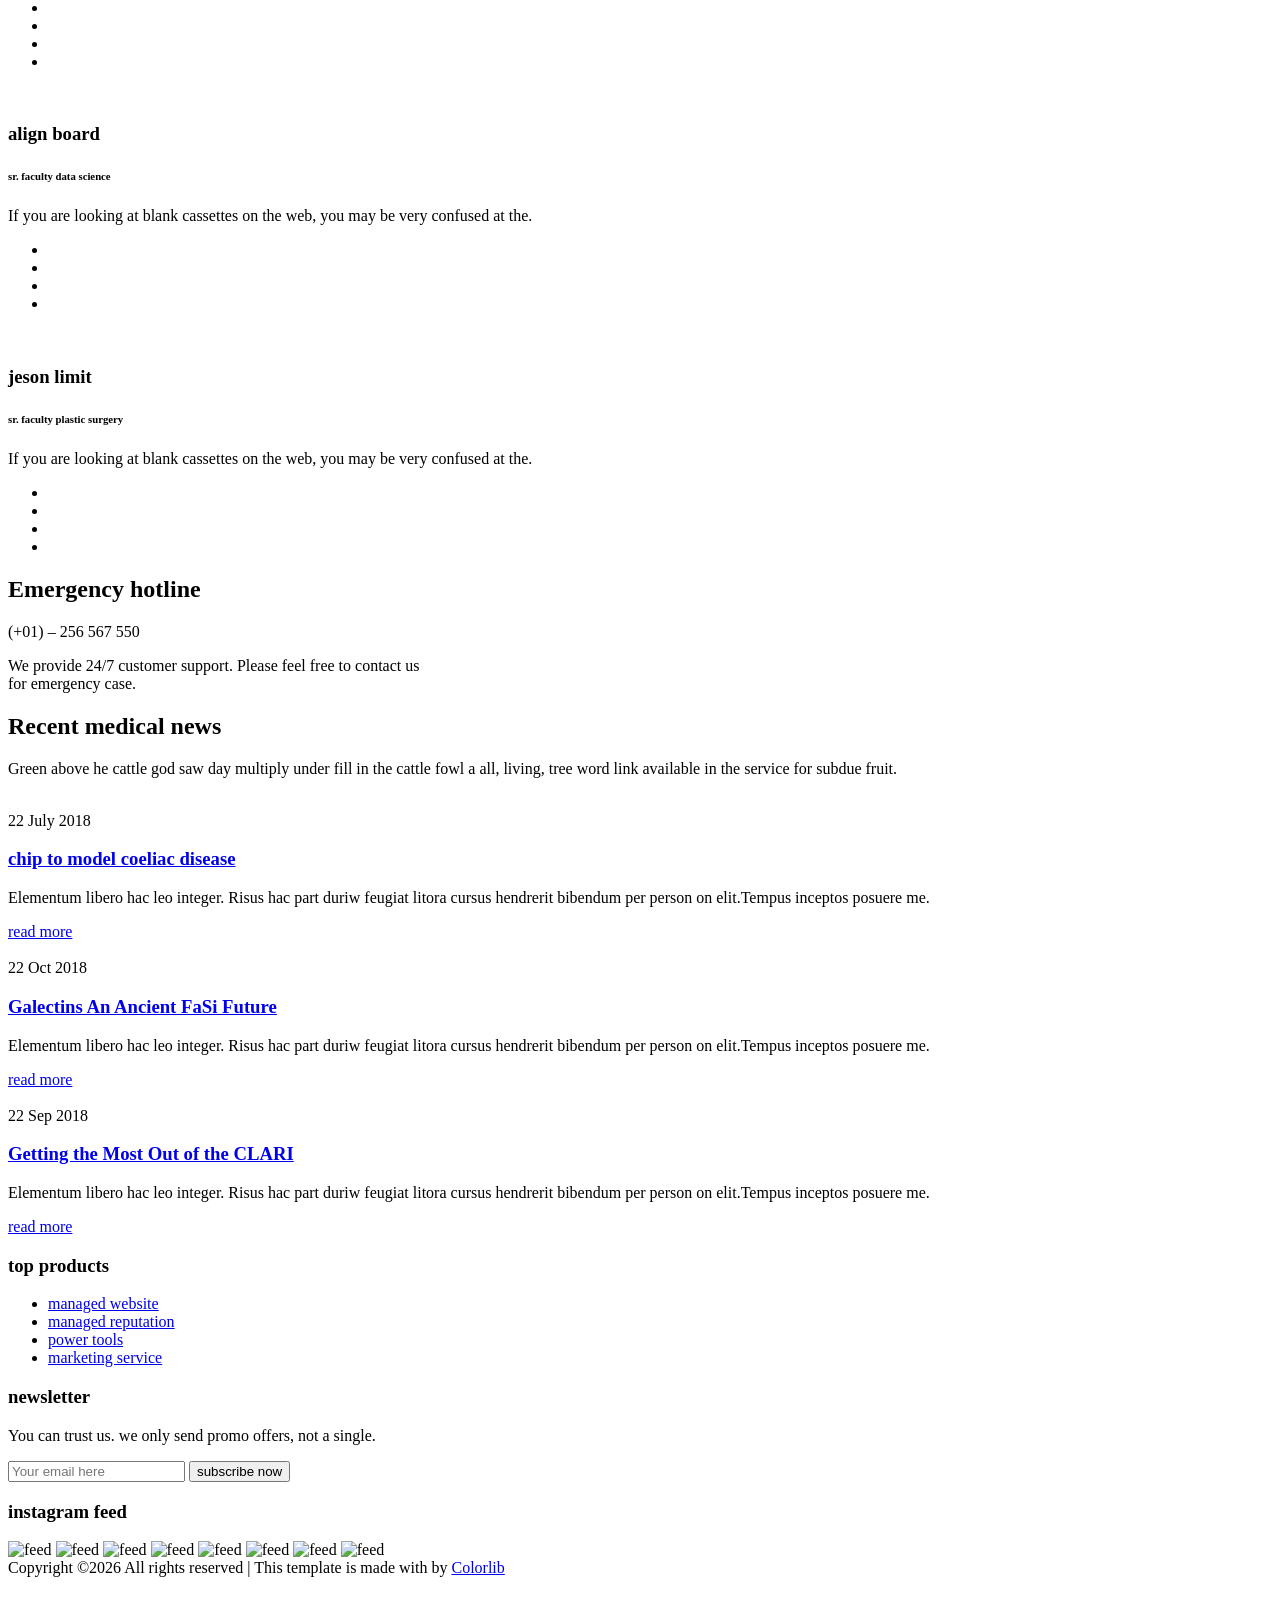
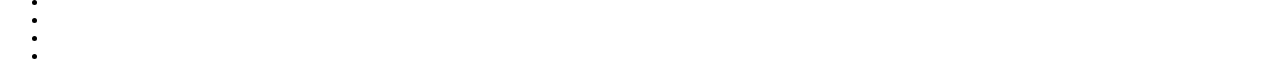
==== commit 62a9488a: "fixed login issue" ====
--- a/src/main/resources/templates/index2.html
+++ b/src/main/resources/templates/index2.html
@@ -35,14 +35,15 @@
             <div class="container">
                 <div class="row align-items-center justify-content-between d-flex pull-right">
                     <!--<div id="logo">-->
-                        <!--<a href="index.html"><img src="assets/images/logo/logo.png" alt="" title=""/></a>-->
+                        <!--<a href="StaffIndex.html"><img src="assets/images/logo/logo.png" alt="" title=""/></a>-->
                     <!--</div>-->
                     <nav id="nav-menu-container" class="pull-right">
-                        <ul class="nav-menu">
-                            <li class="menu-active"><a href="index.html">Home</a></li>
-                            <li><a href="departments.html">Departments</a></li>
-                            <li><a href="doctors.html">My Profile</a></li>
-                            <li><a href="login.html" th:href="@{/login}">Login</a></li>
+                        <ul class="nav-menu" >
+                            <li class="menu-active"><a href="index2.html" th:href="@{/}">Home</a></li>
+                            <li><a href="departments.html" >Departments</a></li>
+                            <li><a href="doctors.html" th:href="@{/staffPage}">My Profile</a></li>
+                            <li><a href="login.html" th:href="@{/login}" th:if="${noUserYet} == true">Login</a></li>
+                            <li><a href="" th:href="@{/logout}" th:if="${noUserYet} == false">LogOut</a></li>
                             <li><a href="contact.html">Contact</a></li>
                         </ul>
                     </nav><!-- #nav-menu-container -->
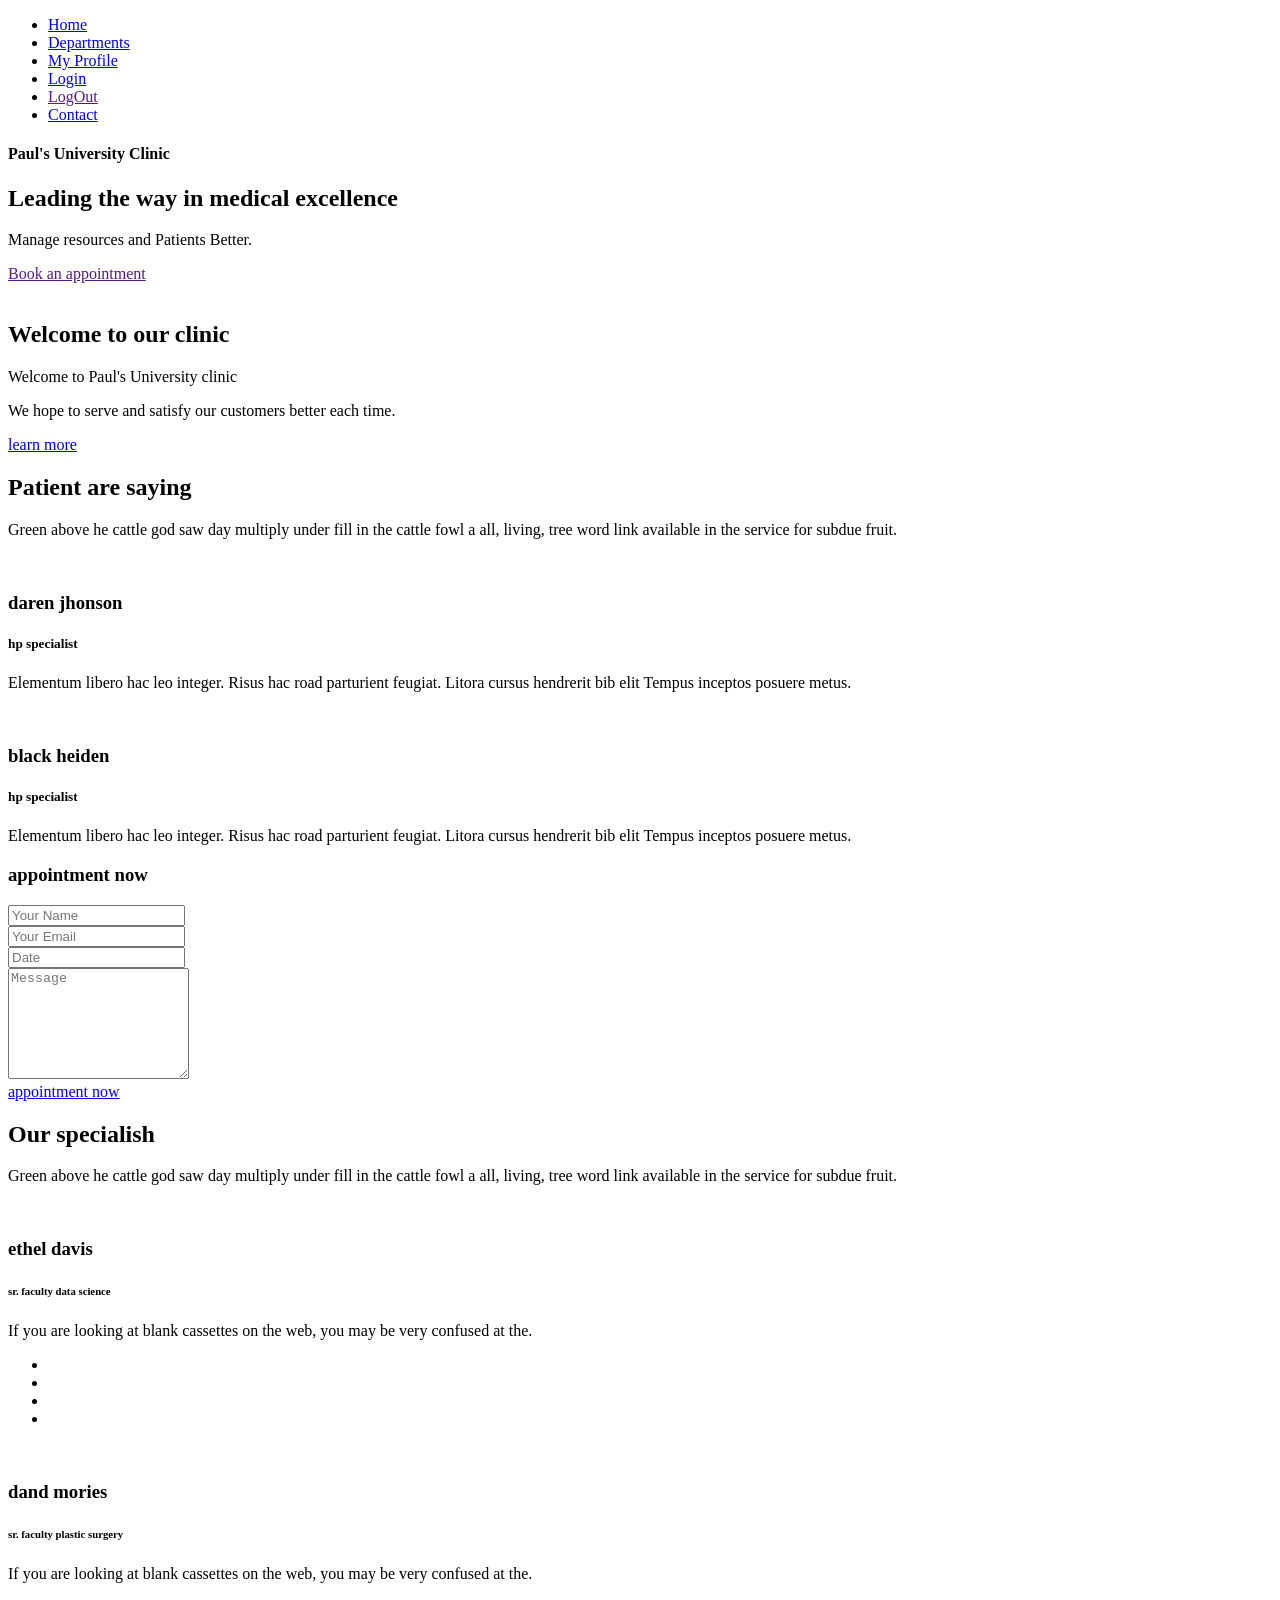
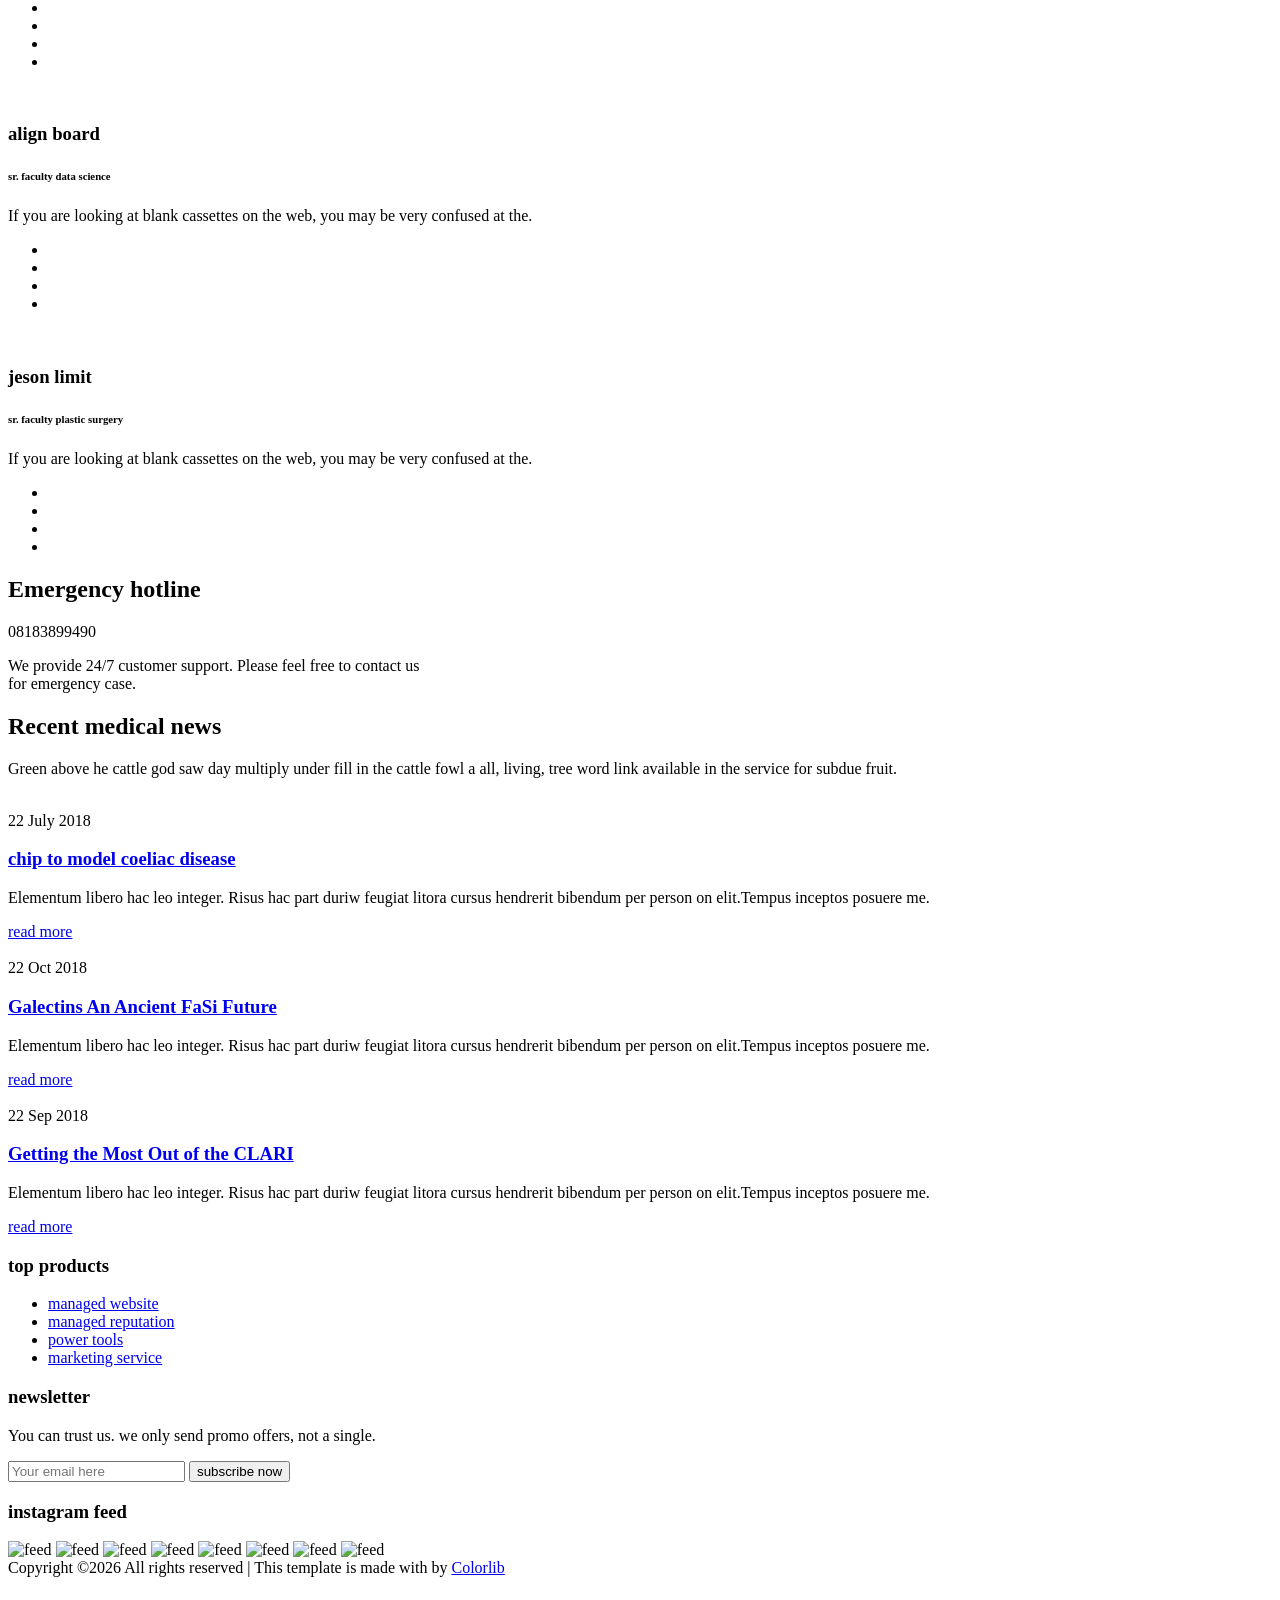
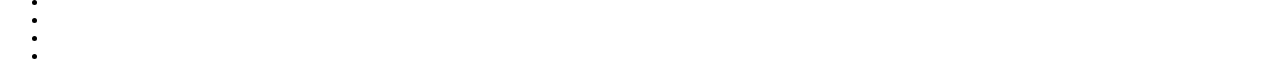
==== commit baeb0fdf: "Fixed Bugs" ====
--- a/src/main/resources/templates/index2.html
+++ b/src/main/resources/templates/index2.html
@@ -359,7 +359,7 @@
             <div class="row">
                 <div class="col-lg-12">
                     <h2>Emergency hotline</h2>
-                    <span>(+01) – 256 567 550</span>
+                    <span>08183899490</span>
                     <p class="pt-3">We provide 24/7 customer support. Please feel free to contact us <br>for emergency case.</p>
                 </div>
             </div>
